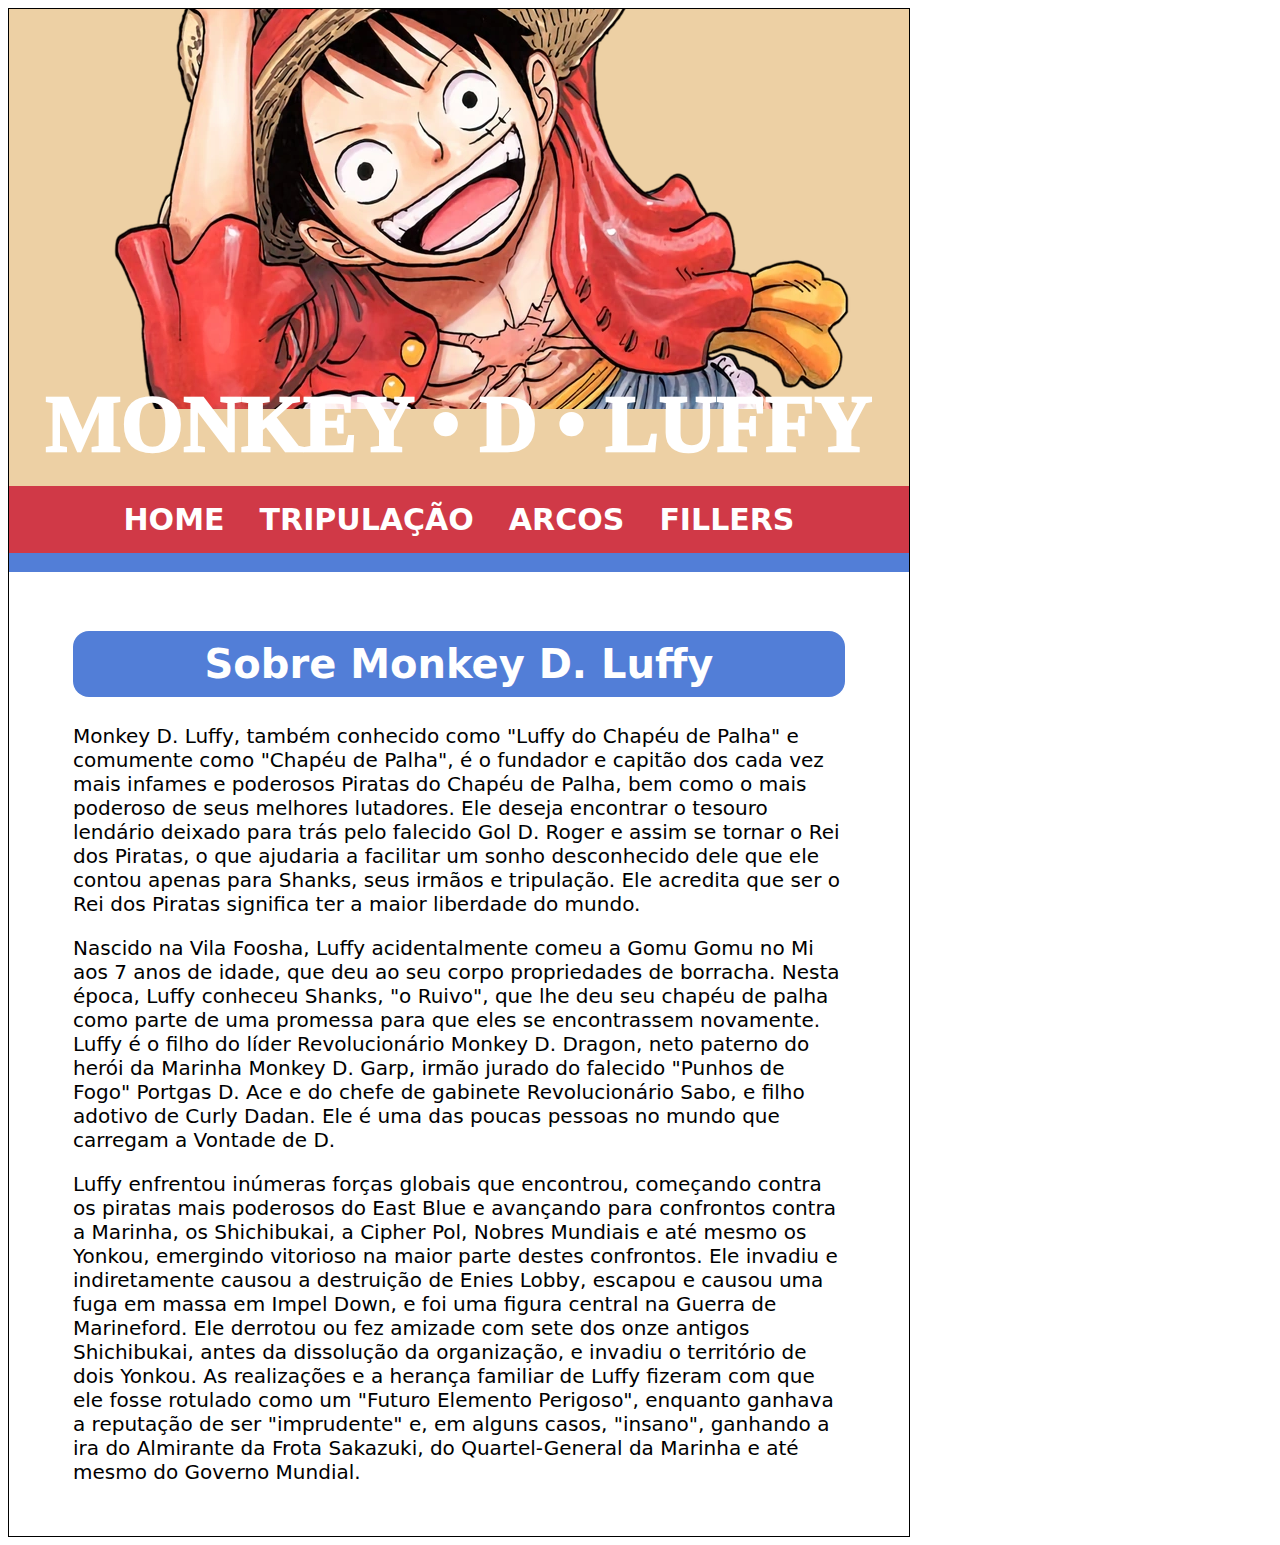
==== index.html @ 43a4617d "Add files via upload" ====
<!DOCTYPE html>
<html lang="en">
<head>
    <meta charset="UTF-8">
    <meta http-equiv="X-UA-Compatible" content="IE=edge">
    <meta name="viewport" content="width=device-width, initial-scale=1.0">
    <title>Luffy Fan Page</title>
    <link rel="stylesheet" href="./CSS/style.css">
    
</head>
<body>
    <div class="container">
        <header>
            <div class="image-luffy"></div>
            <h1 class="titulo">MONKEY • D • LUFFY</h1>
        </header>

        <nav>
            <a class="nav-link" href="">HOME</a>
            <a class="nav-link" href="">TRIPULAÇÃO</a>
            <a class="nav-link" href="">ARCOS</a>
            <a class="nav-link" href="">FILLERS</a>
        </nav>

    <div class="barrinha">.</div>
        
        <main>
            <article>
                <h1 class="borda-titulo">Sobre Monkey D. Luffy</h1>
                <p>Monkey D. Luffy, também conhecido como "Luffy do Chapéu de Palha" e comumente como "Chapéu de Palha", é o fundador e capitão dos cada vez mais infames e poderosos Piratas do Chapéu de Palha, bem como o mais poderoso de seus melhores lutadores. Ele deseja encontrar o tesouro lendário deixado para trás pelo falecido Gol D. Roger e assim se tornar o Rei dos Piratas, o que ajudaria a facilitar um sonho desconhecido dele que ele contou apenas para Shanks, seus irmãos e tripulação. Ele acredita que ser o Rei dos Piratas significa ter a maior liberdade do mundo.</p>

                <p>Nascido na Vila Foosha, Luffy acidentalmente comeu a Gomu Gomu no Mi aos 7 anos de idade, que deu ao seu corpo propriedades de borracha. Nesta época, Luffy conheceu Shanks, "o Ruivo", que lhe deu seu chapéu de palha como parte de uma promessa para que eles se encontrassem novamente. Luffy é o filho do líder Revolucionário Monkey D. Dragon, neto paterno do herói da Marinha Monkey D. Garp, irmão jurado do falecido "Punhos de Fogo" Portgas D. Ace e do chefe de gabinete Revolucionário Sabo, e filho adotivo de Curly Dadan. Ele é uma das poucas pessoas no mundo que carregam a Vontade de D.</p>

                <p>Luffy enfrentou inúmeras forças globais que encontrou, começando contra os piratas mais poderosos do East Blue e avançando para confrontos contra a Marinha, os Shichibukai, a Cipher Pol, Nobres Mundiais e até mesmo os Yonkou, emergindo vitorioso na maior parte destes confrontos. Ele invadiu e indiretamente causou a destruição de Enies Lobby, escapou e causou uma fuga em massa em Impel Down, e foi uma figura central na Guerra de Marineford. Ele derrotou ou fez amizade com sete dos onze antigos Shichibukai, antes da dissolução da organização, e invadiu o território de dois Yonkou. As realizações e a herança familiar de Luffy fizeram com que ele fosse rotulado como um "Futuro Elemento Perigoso", enquanto ganhava a reputação de ser "imprudente" e, em alguns casos, "insano", ganhando a ira do Almirante da Frota Sakazuki, do Quartel-General da Marinha e até mesmo do Governo Mundial.</p>
                </article>
         </main>
    
        
        <footer></footer>
    </div>
</body>
</html>
---- CSS/style.css ----
:root{
    --blue: #527ED7;
    --white: #FFF;
    --white-luffy: #e4e5e7;
    --black: #1a1b1d;
    --red: #d03947;
    --yellow: #ebd348;
    --strawhat: #edd0a4;
}

body{
    border: 1px solid black;
    width: 900px;
    font-family: system-ui, -apple-system, BlinkMacSystemFont, 'Segoe UI', Roboto, Oxygen, Ubuntu, Cantarell, 'Open Sans', 'Helvetica Neue', sans-serif;
}

.container{
    background-color: var(--strawhat);
}

.image-luffy{
    background-color:var(--strawhat);
    background-image: url(../img/capa.webp);
    height: 400px;
    background-repeat: no-repeat;
    background-position: center;
}

.titulo{
    font-family:'Times New Roman', Times, serif;
    text-align: center;
    font-size: 80px;
    color:var(--white);
    margin-top: -30px ;
    margin-bottom: 1rem;
    color: var(--white);
    -webkit-text-stroke: 2.5px var(--white);
}

a{
    text-decoration: none;
    background-color: var(--red);
    transition: 0.5s;
}

a:hover{
    background-color:var(--red);
    color: var(--blue);
}

nav{
    padding: 1rem;
    background-color: var(--red);
    text-align: center;
}

.nav-link{
    text-decoration: none;
    color: var(--white);
    font-weight: bold;
    font-size: 30px;
    padding: 10px 15px;
}

.barrinha{
    color: var(--blue);
    background-color:var(--blue);
}

main{
    background-color:var(--white);
    font-size: 20px;
    padding: 2rem 4rem;
}

.borda-titulo{
    color: var(--white);
    text-align: center;
    background-color:var(--blue);
    border: 0px solid black;
    border-radius: 1rem;
    padding: 10px;
}
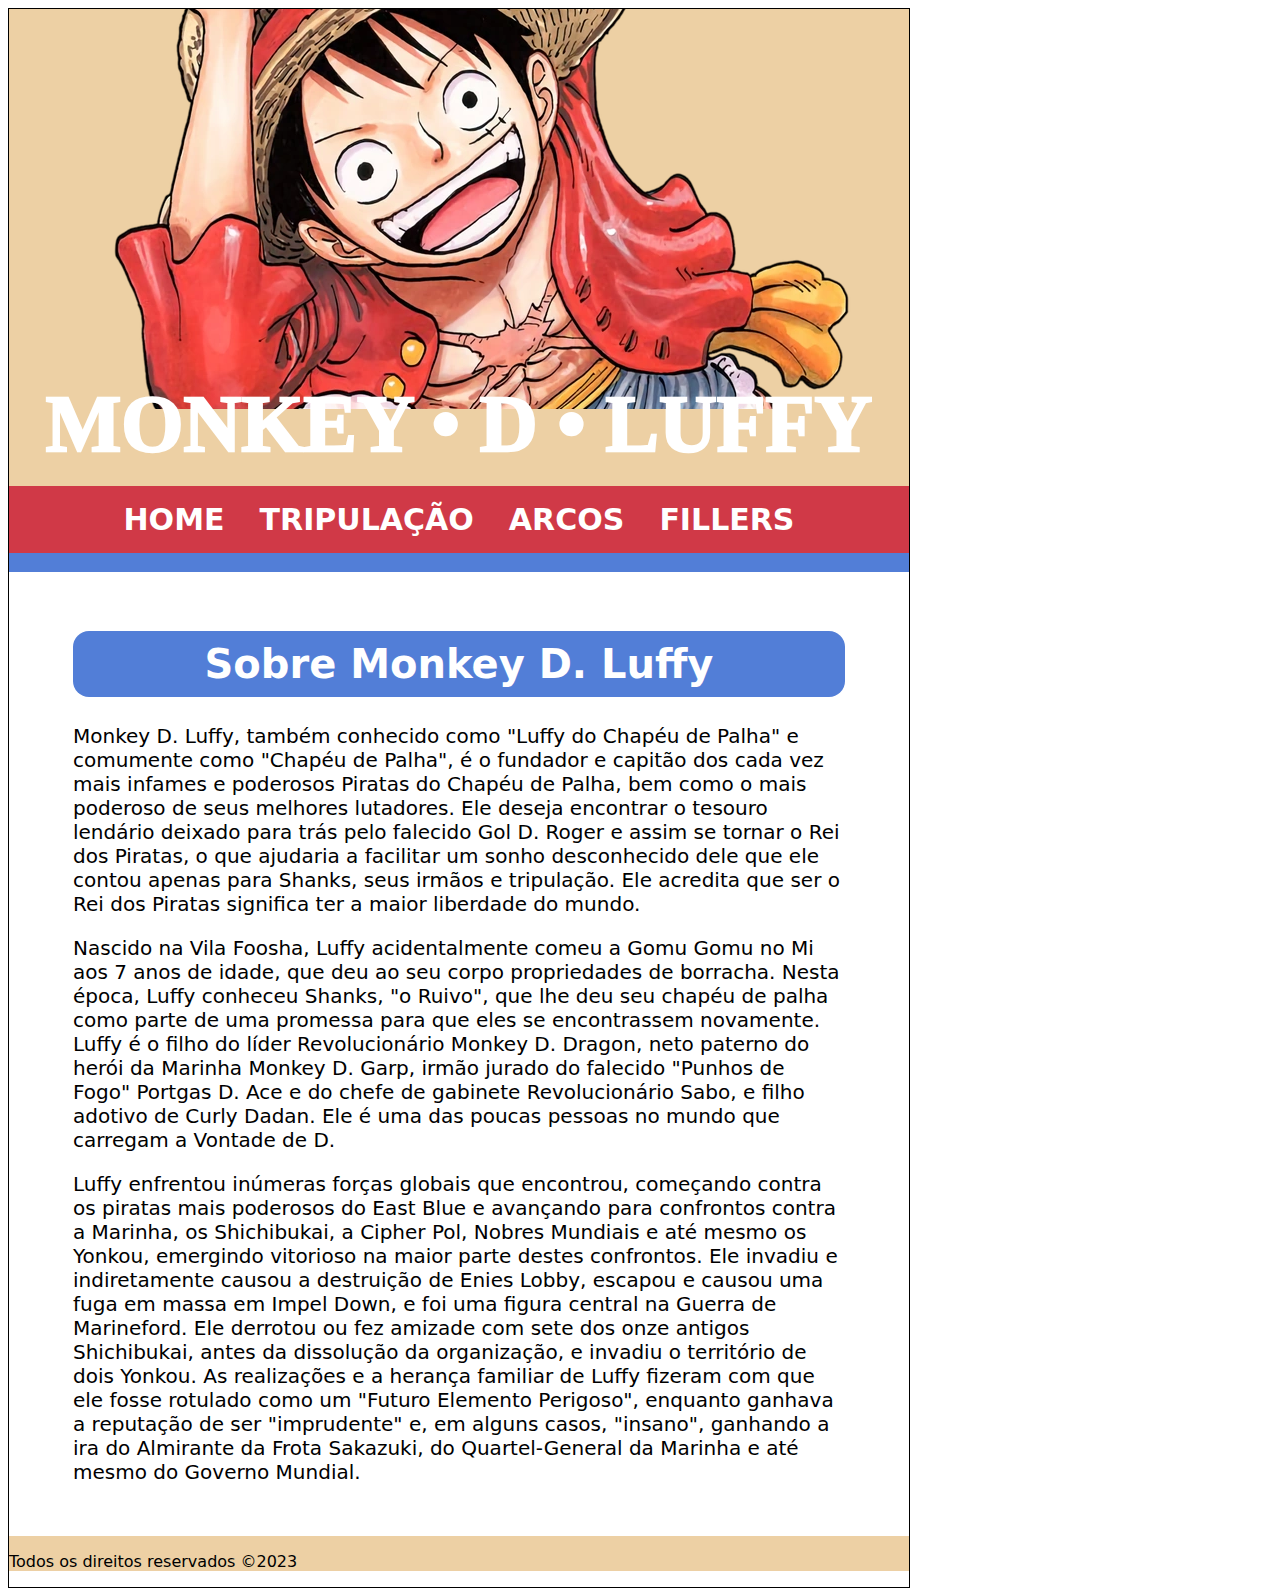
==== commit 829dfca2: "Add files via upload" ====
--- a/index.html
+++ b/index.html
@@ -16,10 +16,10 @@
         </header>
 
         <nav>
-            <a class="nav-link" href="">HOME</a>
-            <a class="nav-link" href="">TRIPULAÇÃO</a>
-            <a class="nav-link" href="">ARCOS</a>
-            <a class="nav-link" href="">FILLERS</a>
+            <a class="nav-link" href="./index.html">HOME</a>
+            <a class="nav-link" href="./pages/tripulacao.html">TRIPULAÇÃO</a>
+            <a class="nav-link" href="./pages/arcos.html">ARCOS</a>
+            <a class="nav-link" href="./pages/fillers.html">FILLERS</a>
         </nav>
 
     <div class="barrinha">.</div>
@@ -34,9 +34,10 @@
                 <p>Luffy enfrentou inúmeras forças globais que encontrou, começando contra os piratas mais poderosos do East Blue e avançando para confrontos contra a Marinha, os Shichibukai, a Cipher Pol, Nobres Mundiais e até mesmo os Yonkou, emergindo vitorioso na maior parte destes confrontos. Ele invadiu e indiretamente causou a destruição de Enies Lobby, escapou e causou uma fuga em massa em Impel Down, e foi uma figura central na Guerra de Marineford. Ele derrotou ou fez amizade com sete dos onze antigos Shichibukai, antes da dissolução da organização, e invadiu o território de dois Yonkou. As realizações e a herança familiar de Luffy fizeram com que ele fosse rotulado como um "Futuro Elemento Perigoso", enquanto ganhava a reputação de ser "imprudente" e, em alguns casos, "insano", ganhando a ira do Almirante da Frota Sakazuki, do Quartel-General da Marinha e até mesmo do Governo Mundial.</p>
                 </article>
          </main>
-    
         
-        <footer></footer>
+         <footer>
+            <p>Todos os direitos reservados &copy;2023</p>
+        </footer>
     </div>
 </body>
 </html>